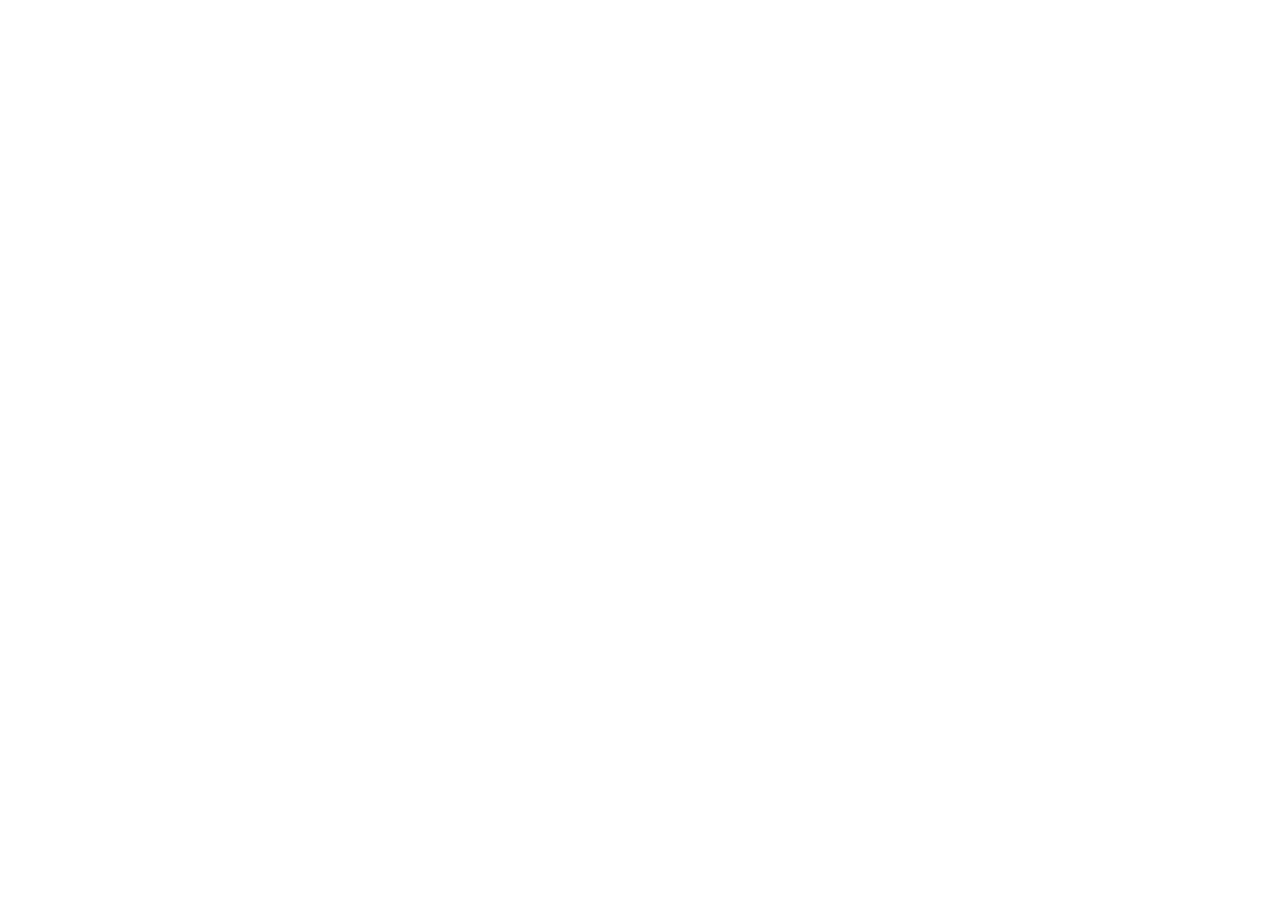
==== test.html @ e7449b0a "下準備" ====
<!DOCTYPE html>
<html lang="jp">
<head>
    <meta charset="UTF-8">
    <meta http-equiv="X-UA-Compatible" content="IE=edge">
    <meta name="viewport" content="width=device-width, initial-scale=1.0">
    <link rel="stylesheet" href="./assets/css/main.min.css" />
    <title>色々試す</title>
</head>
<body>

    <div id="test">

    </div>

    <!-- jQuery CDN -->
        <script src="https://code.jquery.com/jquery-3.5.1.js"></script>
        <script src="./assets/js/main.js"></script>
        <script src="./assets/js/common/scrollObserver.js"></script>

</body>
</html>
---- assets/css/main.min.css ----
.wrapper{height:100vh;width:100vw}#wrapper{display:-webkit-box;display:-webkit-flex;display:-ms-flexbox;display:flex;-webkit-box-pack:center;-webkit-justify-content:center;-ms-flex-pack:center;justify-content:center;-webkit-box-align:center;-webkit-align-items:center;-ms-flex-align:center;align-items:center;text-align:center;color:#fff}a{color:#fff}html,body{height:100%}#particles-js{position:fixed;z-index:-1;width:100%;height:100%;background-color:#f2f2f2}#wrapper{position:relative;z-index:1;width:100%;height:100%}/*# sourceMappingURL=main.min.css.map */
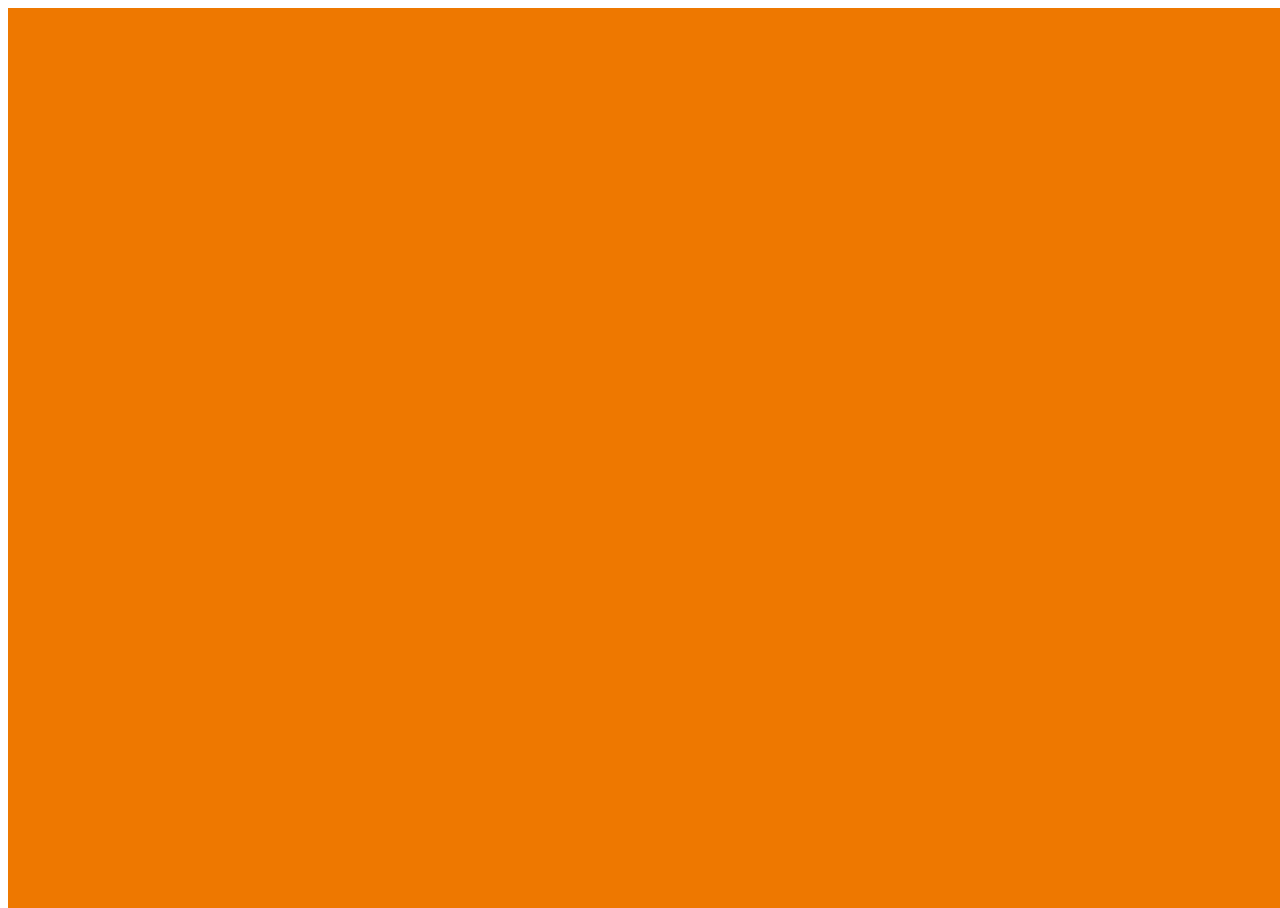
==== commit a074a6c4: "背景チェンジ" ====
--- a/test.html
+++ b/test.html
@@ -10,7 +10,6 @@
 <body>
 
     <div id="test">
-
     </div>
 
     <!-- jQuery CDN -->
--- a/assets/css/main.min.css
+++ b/assets/css/main.min.css
@@ -1 +1 @@
-.wrapper{height:100vh;width:100vw}#wrapper{display:-webkit-box;display:-webkit-flex;display:-ms-flexbox;display:flex;-webkit-box-pack:center;-webkit-justify-content:center;-ms-flex-pack:center;justify-content:center;-webkit-box-align:center;-webkit-align-items:center;-ms-flex-align:center;align-items:center;text-align:center;color:#fff}a{color:#fff}html,body{height:100%}#particles-js{position:fixed;z-index:-1;width:100%;height:100%;background-color:#f2f2f2}#wrapper{position:relative;z-index:1;width:100%;height:100%}/*# sourceMappingURL=main.min.css.map */+.fadein{opacity:0;-webkit-transition:opacity 2s;transition:opacity 2s}.fadein.inview{opacity:1}.fadein_top{-webkit-transform:translateY(-20%);transform:translateY(-20%);opacity:0;-webkit-transition:opacity 2s,-webkit-transform 1s;transition:opacity 2s,-webkit-transform 1s;transition:opacity 2s,transform 1s;transition:opacity 2s,transform 1s,-webkit-transform 1s}.fadein_top.inview{opacity:1;-webkit-transform:translateY(0);transform:translateY(0)}.fadein_left{-webkit-transform:translateX(-20%);transform:translateX(-20%);opacity:0;-webkit-transition:opacity 2s,-webkit-transform 1s;transition:opacity 2s,-webkit-transform 1s;transition:opacity 2s,transform 1s;transition:opacity 2s,transform 1s,-webkit-transform 1s}.fadein_left.inview{opacity:1;-webkit-transform:translateX(0);transform:translateX(0)}.fadein_right{-webkit-transform:translateX(20%);transform:translateX(20%);opacity:0;-webkit-transition:opacity 2s,-webkit-transform 1s;transition:opacity 2s,-webkit-transform 1s;transition:opacity 2s,transform 1s;transition:opacity 2s,transform 1s,-webkit-transform 1s}.fadein_right.inview{opacity:1;-webkit-transform:translateX(0);transform:translateX(0)}.fadein_bottom{-webkit-transform:translateY(20%);transform:translateY(20%);opacity:0;-webkit-transition:opacity 2s,-webkit-transform 1s;transition:opacity 2s,-webkit-transform 1s;transition:opacity 2s,transform 1s;transition:opacity 2s,transform 1s,-webkit-transform 1s}.fadein_bottom.inview{opacity:1;-webkit-transform:translateY(0);transform:translateY(0)}.wrapper{height:100vh;width:100vw}#wrapper{display:-webkit-box;display:-webkit-flex;display:-ms-flexbox;display:flex;-webkit-box-pack:center;-webkit-justify-content:center;-ms-flex-pack:center;justify-content:center;-webkit-box-align:center;-webkit-align-items:center;-ms-flex-align:center;align-items:center;text-align:center;color:#fff}a{color:#fff}html,body{height:100%}#particles-js{position:fixed;z-index:-1;width:100%;height:100%;background-color:#f2f2f2}#wrapper{position:relative;z-index:1;width:100%;height:100%}#test{height:100vh;width:100vw;background-color:#ee7800;-webkit-transition:background-color 1s ease-in-out;transition:background-color 1s ease-in-out}#test.is-active{background-color:#46b5e9}/*# sourceMappingURL=main.min.css.map */